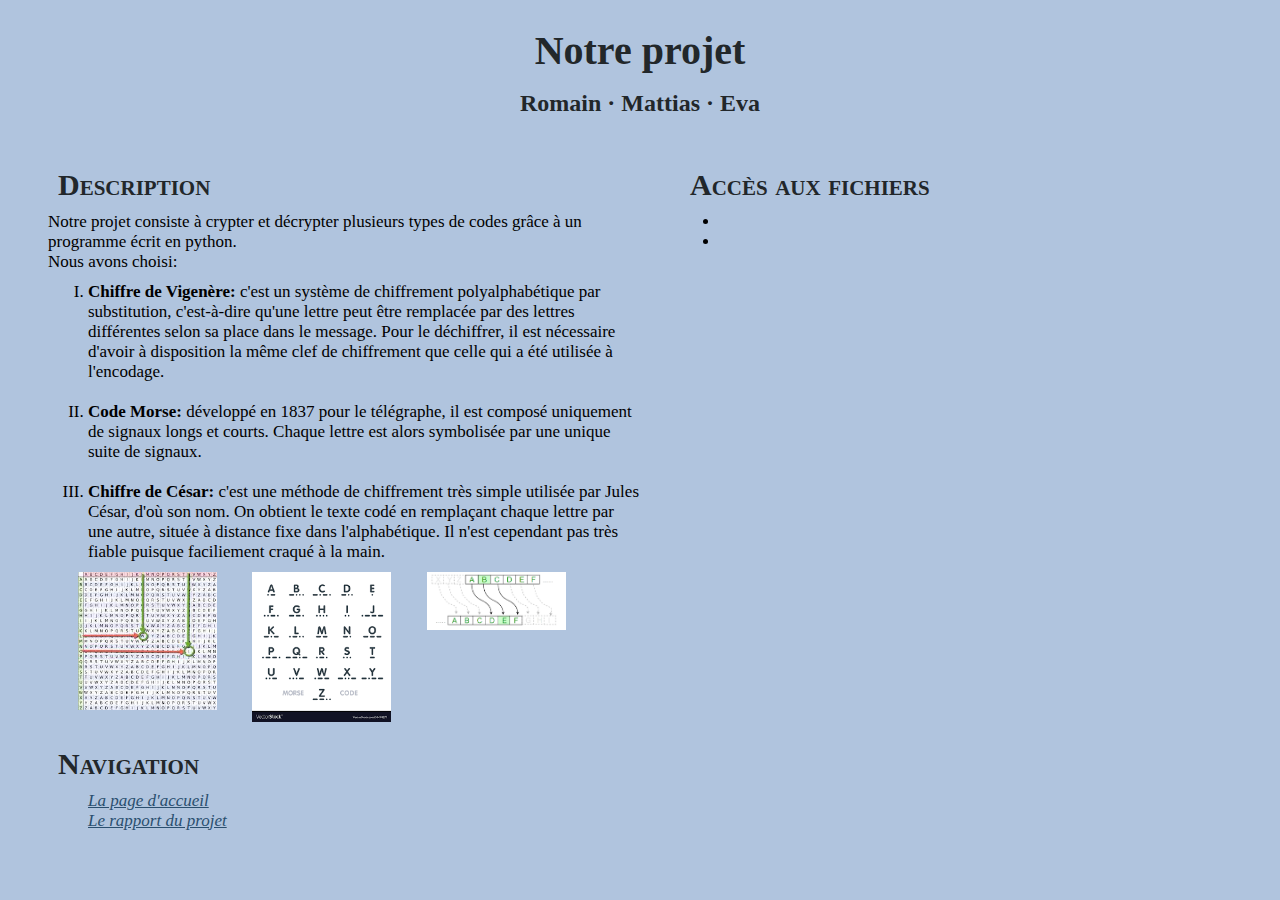
==== projet.html @ 2aceab81 "Add files via upload" ====
<!DOCTYPE html>

<html>

<head>
	<title>Projet</title>
    <meta charset="utf-8"/>
	<meta name="viewport" content="width=device-width, initial-scale=1.0">
    <meta name="author" content="MANGANO Eva"/>
    <meta name="description" content="Projet de NSI/projet"/>
	<link rel="stylesheet" href="styles.css">
</head>

<body>

<h1>Notre projet<br><font size=5px>Romain · Mattias · Eva</font></h1>

<div class="column">
	<h2>Description</h2>
	<p>
		Notre projet consiste à crypter et décrypter plusieurs types de codes grâce à un programme écrit en python.<br>
		Nous avons choisi:
		<ol type="I">
			<li><b>Chiffre de Vigenère: </b>c'est un système de chiffrement polyalphabétique par substitution, c'est-à-dire qu'une lettre peut être remplacée par des lettres différentes selon sa place dans le message. Pour le déchiffrer, il est nécessaire d'avoir à disposition la même clef de chiffrement que celle qui a été utilisée à l'encodage. </li>
			<br>
			<li><b>Code Morse: </b>développé en 1837 pour le télégraphe, il est composé uniquement de signaux longs et courts. Chaque lettre est alors symbolisée par une unique suite de signaux.</li>
			<br>
			<li><b>Chiffre de César: </b> c'est une méthode de chiffrement très simple utilisée par Jules César, d'où son nom. On obtient le texte codé en remplaçant chaque lettre par une autre, située à distance fixe dans l'alphabétique. Il n'est cependant pas très fiable puisque faciliement craqué à la main.</li>
			<!--<li><b>Alberti: </li>-->
		</ol>
	</p>
	<img src="[data-uri]"
	alt="Table de Vigenère" style="width:22%;margin-left:11%">
	<img src="[data-uri]"
	alt="Alphabet Morse" style="width:22%;margin:0 5% 0 5%" align="top">
	<img src="[data-uri]"
	alt="Décalage de César" style="width:22%;margin-right:11%" align="top">
	<footer>
		<h2>Navigation</h2>
		<ul style="list-style-type:none;">
			<li><a href="index.html">La page d'accueil</a></li>
			<li><a href="rapport.html">Le rapport du projet</a></li>
		</ul>
	</footer>
</div>

<div class="column">
	<h2>Accès aux fichiers</h2>
	<ul>
		<li></li>
		<li></li>
	</ul>
</div>
---- styles.css ----
body{
	background-color: #B0C4DE;
	font-family: "Garamond";
}
h1{
	color: #22272a;
	text-align: center;
	font-size: 40px;
}
h2{
	color: #22272a;
	margin: 20px 0 10px 50px;
	font-variant: small-caps;
	font-size: 30px;
}
p,ul,ol{
	font-style: justify;
	font-size: 17px;
	margin: 0 0 10px 40px;
}
footer{
	margin-top: 25px
}
a:link{
	font-style: italic;
	color: #2a4f6f;
}
a:visited{
	font-style: italic;
	color: #6a4f6f;
}
.column{
	float: left;
	width: 50%;
	padding:0;
}
.row:after {
  content: "";
  display: table;
  clear: both;
}
@media screen and (max-width: 600px) {
  .column {
    width: 100%;
  }
}
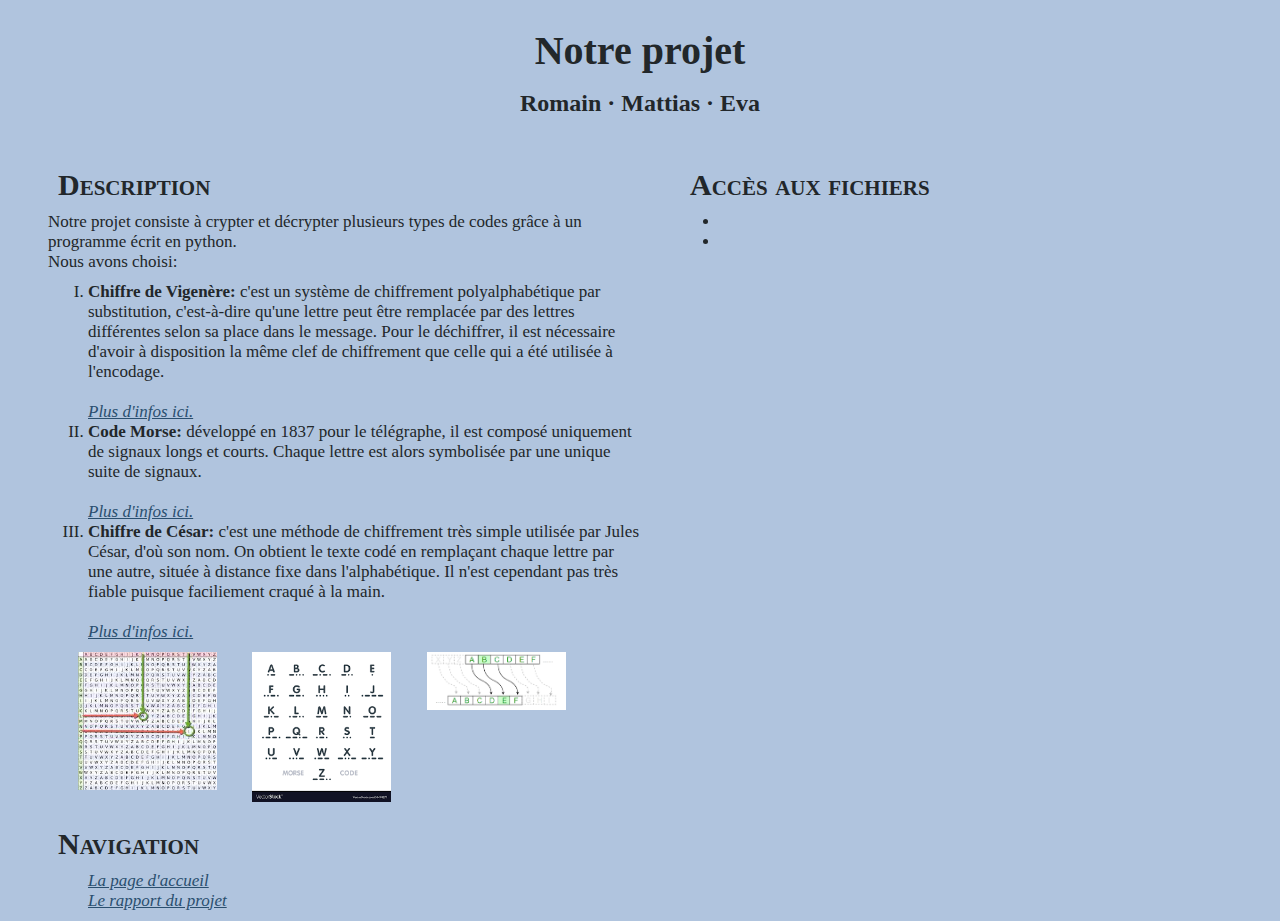
==== commit b391ec54: "Add files via upload" ====
--- a/projet.html
+++ b/projet.html
@@ -21,11 +21,12 @@
 		Notre projet consiste à crypter et décrypter plusieurs types de codes grâce à un programme écrit en python.<br>
 		Nous avons choisi:
 		<ol type="I">
-			<li><b>Chiffre de Vigenère: </b>c'est un système de chiffrement polyalphabétique par substitution, c'est-à-dire qu'une lettre peut être remplacée par des lettres différentes selon sa place dans le message. Pour le déchiffrer, il est nécessaire d'avoir à disposition la même clef de chiffrement que celle qui a été utilisée à l'encodage. </li>
-			<br>
-			<li><b>Code Morse: </b>développé en 1837 pour le télégraphe, il est composé uniquement de signaux longs et courts. Chaque lettre est alors symbolisée par une unique suite de signaux.</li>
-			<br>
-			<li><b>Chiffre de César: </b> c'est une méthode de chiffrement très simple utilisée par Jules César, d'où son nom. On obtient le texte codé en remplaçant chaque lettre par une autre, située à distance fixe dans l'alphabétique. Il n'est cependant pas très fiable puisque faciliement craqué à la main.</li>
+			<li><b>Chiffre de Vigenère: </b>c'est un système de chiffrement polyalphabétique par substitution, c'est-à-dire qu'une lettre peut être remplacée par des lettres différentes selon sa place dans le message. Pour le déchiffrer, il est nécessaire d'avoir à disposition la même clef de chiffrement que celle qui a été utilisée à l'encodage. </li><br>
+			<a href="https://fr.wikipedia.org/wiki/Chiffre_de_Vigen%C3%A8re">Plus d'infos ici.</a><br>
+			<li><b>Code Morse: </b>développé en 1837 pour le télégraphe, il est composé uniquement de signaux longs et courts. Chaque lettre est alors symbolisée par une unique suite de signaux.</li><br>
+			<a href="https://fr.wikipedia.org/wiki/Code_Morse_international">Plus d'infos ici.</a><br>
+			<li><b>Chiffre de César: </b> c'est une méthode de chiffrement très simple utilisée par Jules César, d'où son nom. On obtient le texte codé en remplaçant chaque lettre par une autre, située à distance fixe dans l'alphabétique. Il n'est cependant pas très fiable puisque faciliement craqué à la main.</li><br>
+			<a href="https://fr.wikipedia.org/wiki/Chiffrement_par_d%C3%A9calage">Plus d'infos ici.</a>
 			<!--<li><b>Alberti: </li>-->
 		</ol>
 	</p>
--- a/styles.css
+++ b/styles.css
@@ -2,14 +2,13 @@
 body{
 	background-color: #B0C4DE;
 	font-family: "Garamond";
+	color: #22272a;
 }
 h1{
-	color: #22272a;
 	text-align: center;
 	font-size: 40px;
 }
 h2{
-	color: #22272a;
 	margin: 20px 0 10px 50px;
 	font-variant: small-caps;
 	font-size: 30px;
@@ -20,7 +19,10 @@
 	margin: 0 0 10px 40px;
 }
 footer{
-	margin-top: 25px
+	margin-top: 25px;
+}
+figcaption{
+	font-style: italic;
 }
 a:link{
 	font-style: italic;
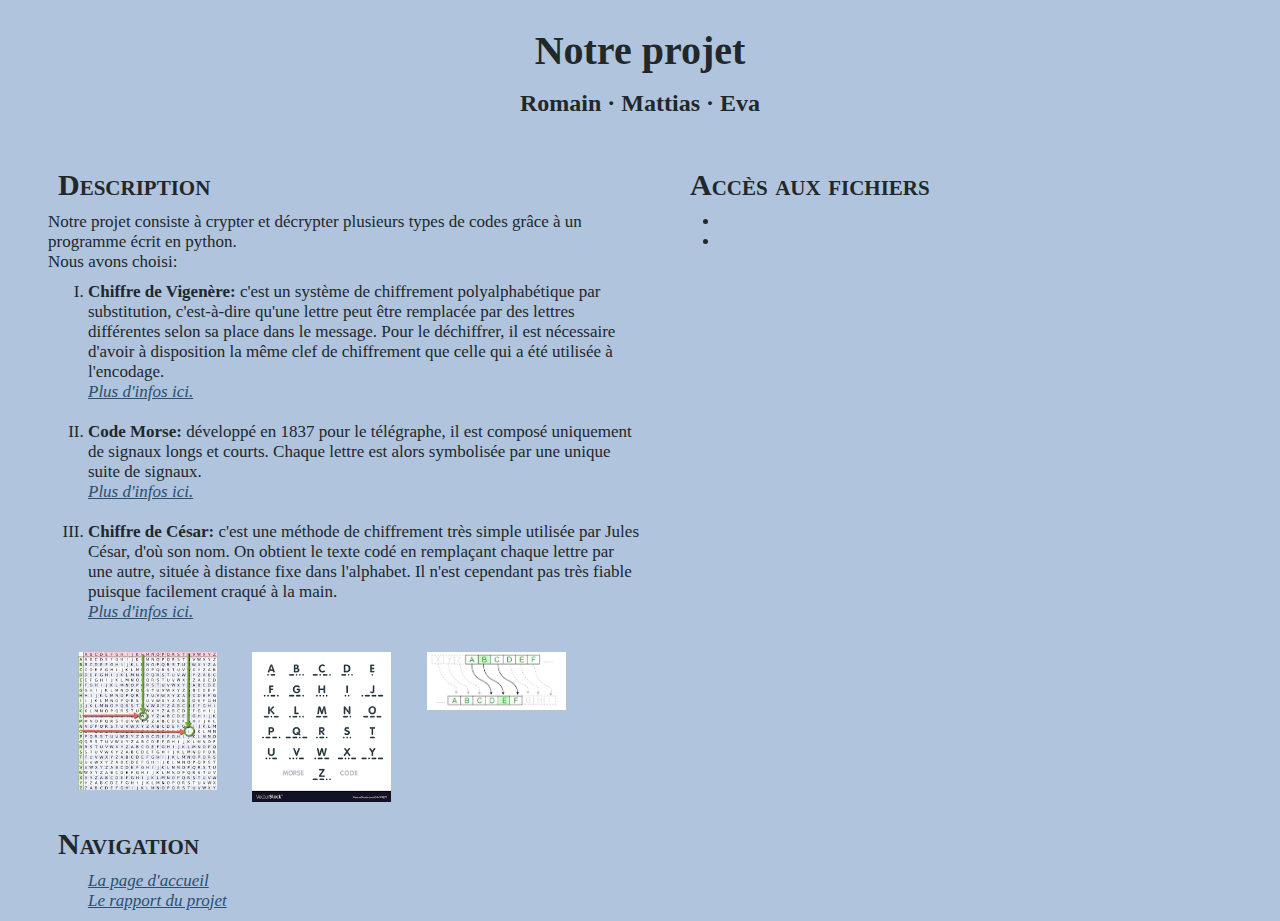
==== commit 119fbf4c: "Add files via upload" ====
--- a/projet.html
+++ b/projet.html
@@ -21,12 +21,12 @@
 		Notre projet consiste à crypter et décrypter plusieurs types de codes grâce à un programme écrit en python.<br>
 		Nous avons choisi:
 		<ol type="I">
-			<li><b>Chiffre de Vigenère: </b>c'est un système de chiffrement polyalphabétique par substitution, c'est-à-dire qu'une lettre peut être remplacée par des lettres différentes selon sa place dans le message. Pour le déchiffrer, il est nécessaire d'avoir à disposition la même clef de chiffrement que celle qui a été utilisée à l'encodage. </li><br>
-			<a href="https://fr.wikipedia.org/wiki/Chiffre_de_Vigen%C3%A8re">Plus d'infos ici.</a><br>
-			<li><b>Code Morse: </b>développé en 1837 pour le télégraphe, il est composé uniquement de signaux longs et courts. Chaque lettre est alors symbolisée par une unique suite de signaux.</li><br>
-			<a href="https://fr.wikipedia.org/wiki/Code_Morse_international">Plus d'infos ici.</a><br>
-			<li><b>Chiffre de César: </b> c'est une méthode de chiffrement très simple utilisée par Jules César, d'où son nom. On obtient le texte codé en remplaçant chaque lettre par une autre, située à distance fixe dans l'alphabétique. Il n'est cependant pas très fiable puisque faciliement craqué à la main.</li><br>
-			<a href="https://fr.wikipedia.org/wiki/Chiffrement_par_d%C3%A9calage">Plus d'infos ici.</a>
+			<li><b>Chiffre de Vigenère: </b>c'est un système de chiffrement polyalphabétique par substitution, c'est-à-dire qu'une lettre peut être remplacée par des lettres différentes selon sa place dans le message. Pour le déchiffrer, il est nécessaire d'avoir à disposition la même clef de chiffrement que celle qui a été utilisée à l'encodage. </li>
+			<a href="https://fr.wikipedia.org/wiki/Chiffre_de_Vigen%C3%A8re">Plus d'infos ici.</a><br><br>
+			<li><b>Code Morse: </b>développé en 1837 pour le télégraphe, il est composé uniquement de signaux longs et courts. Chaque lettre est alors symbolisée par une unique suite de signaux.</li>
+			<a href="https://fr.wikipedia.org/wiki/Code_Morse_international">Plus d'infos ici.</a><br><br>
+			<li><b>Chiffre de César: </b> c'est une méthode de chiffrement très simple utilisée par Jules César, d'où son nom. On obtient le texte codé en remplaçant chaque lettre par une autre, située à distance fixe dans l'alphabet. Il n'est cependant pas très fiable puisque facilement craqué à la main.</li>
+			<a href="https://fr.wikipedia.org/wiki/Chiffrement_par_d%C3%A9calage">Plus d'infos ici.</a><br><br>
 			<!--<li><b>Alberti: </li>-->
 		</ol>
 	</p>
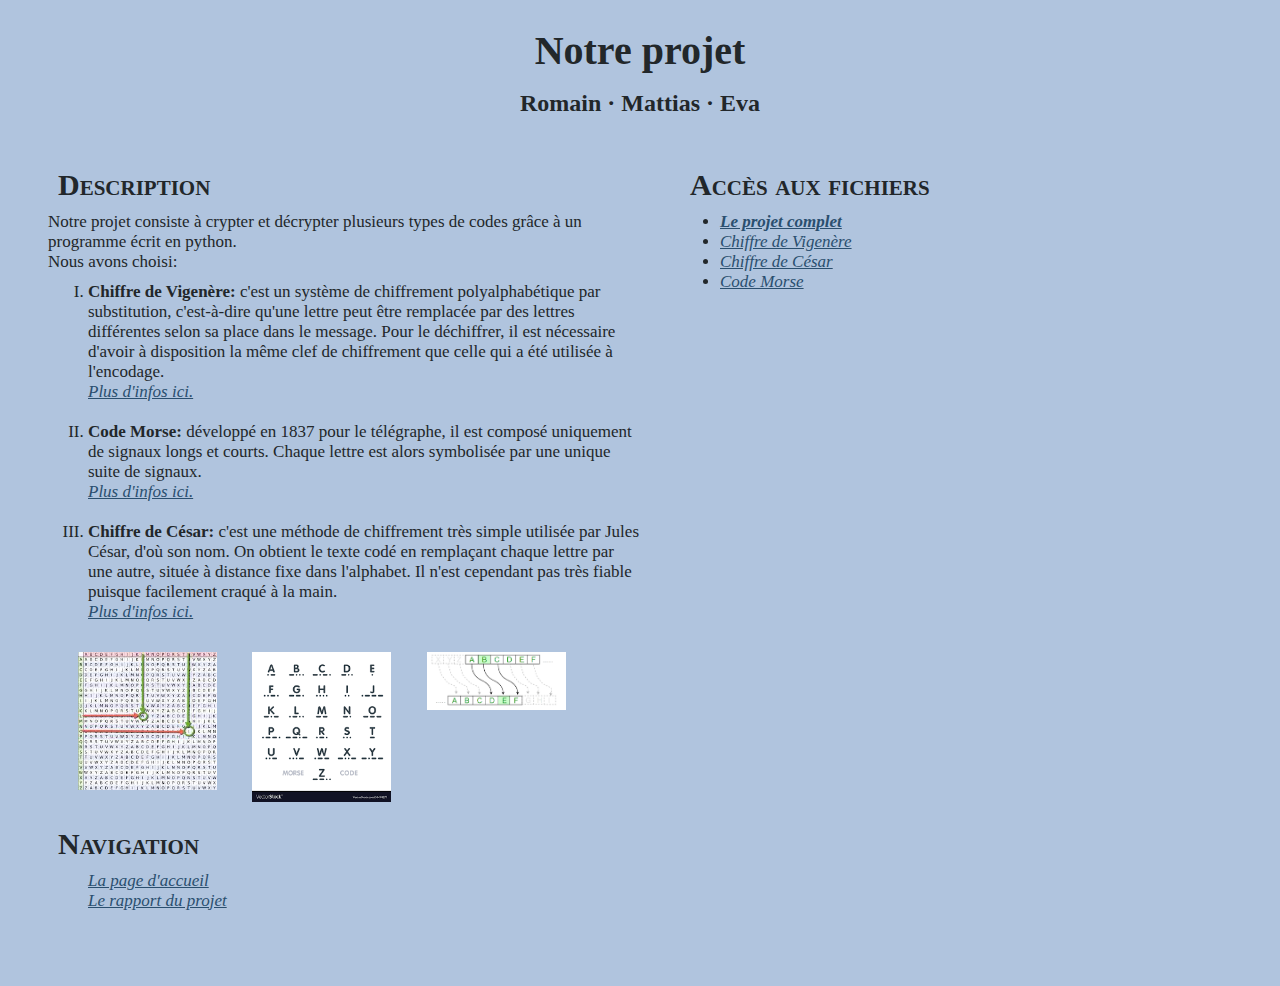
==== commit 840d8e82: "Add files via upload" ====
--- a/projet.html
+++ b/projet.html
@@ -48,7 +48,9 @@
 <div class="column">
 	<h2>Accès aux fichiers</h2>
 	<ul>
-		<li></li>
-		<li></li>
+		<li><a href="PROJET_complet.py"> <b>Le projet complet</b></a></li>
+		<li><a href="PROJET_vigenere_fini.py"> Chiffre de Vigenère</li> 
+		<li><a href="PROJET_cesar_fini.py"> Chiffre de César</li>
+		<li><a href="PROJET_morse_fini.py"> Code Morse</li>
 	</ul>
 </div>--- a/styles.css
+++ b/styles.css
@@ -19,7 +19,7 @@
 	margin: 0 0 10px 40px;
 }
 footer{
-	margin-top: 25px;
+	margin: 25px 0 75px 0;
 }
 figcaption{
 	font-style: italic;
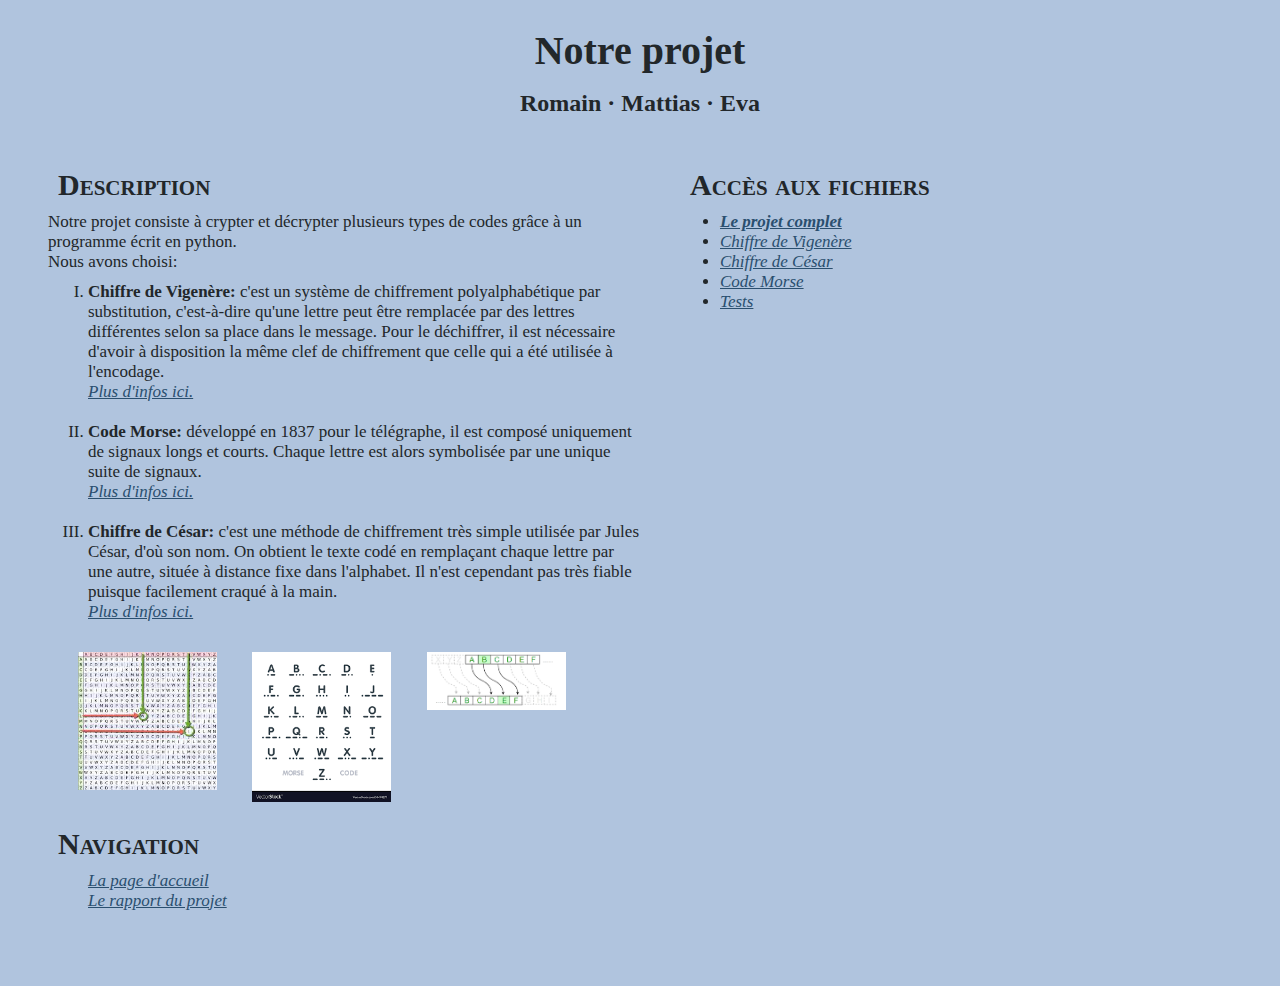
==== commit da8e686b: "Add files via upload" ====
--- a/projet.html
+++ b/projet.html
@@ -27,7 +27,6 @@
 			<a href="https://fr.wikipedia.org/wiki/Code_Morse_international">Plus d'infos ici.</a><br><br>
 			<li><b>Chiffre de César: </b> c'est une méthode de chiffrement très simple utilisée par Jules César, d'où son nom. On obtient le texte codé en remplaçant chaque lettre par une autre, située à distance fixe dans l'alphabet. Il n'est cependant pas très fiable puisque facilement craqué à la main.</li>
 			<a href="https://fr.wikipedia.org/wiki/Chiffrement_par_d%C3%A9calage">Plus d'infos ici.</a><br><br>
-			<!--<li><b>Alberti: </li>-->
 		</ol>
 	</p>
 	<img src="[data-uri]"
@@ -52,5 +51,6 @@
 		<li><a href="PROJET_vigenere_fini.py"> Chiffre de Vigenère</li> 
 		<li><a href="PROJET_cesar_fini.py"> Chiffre de César</li>
 		<li><a href="PROJET_morse_fini.py"> Code Morse</li>
+		<li><a href="PROJET_tests.py"> Tests</li>
 	</ul>
 </div>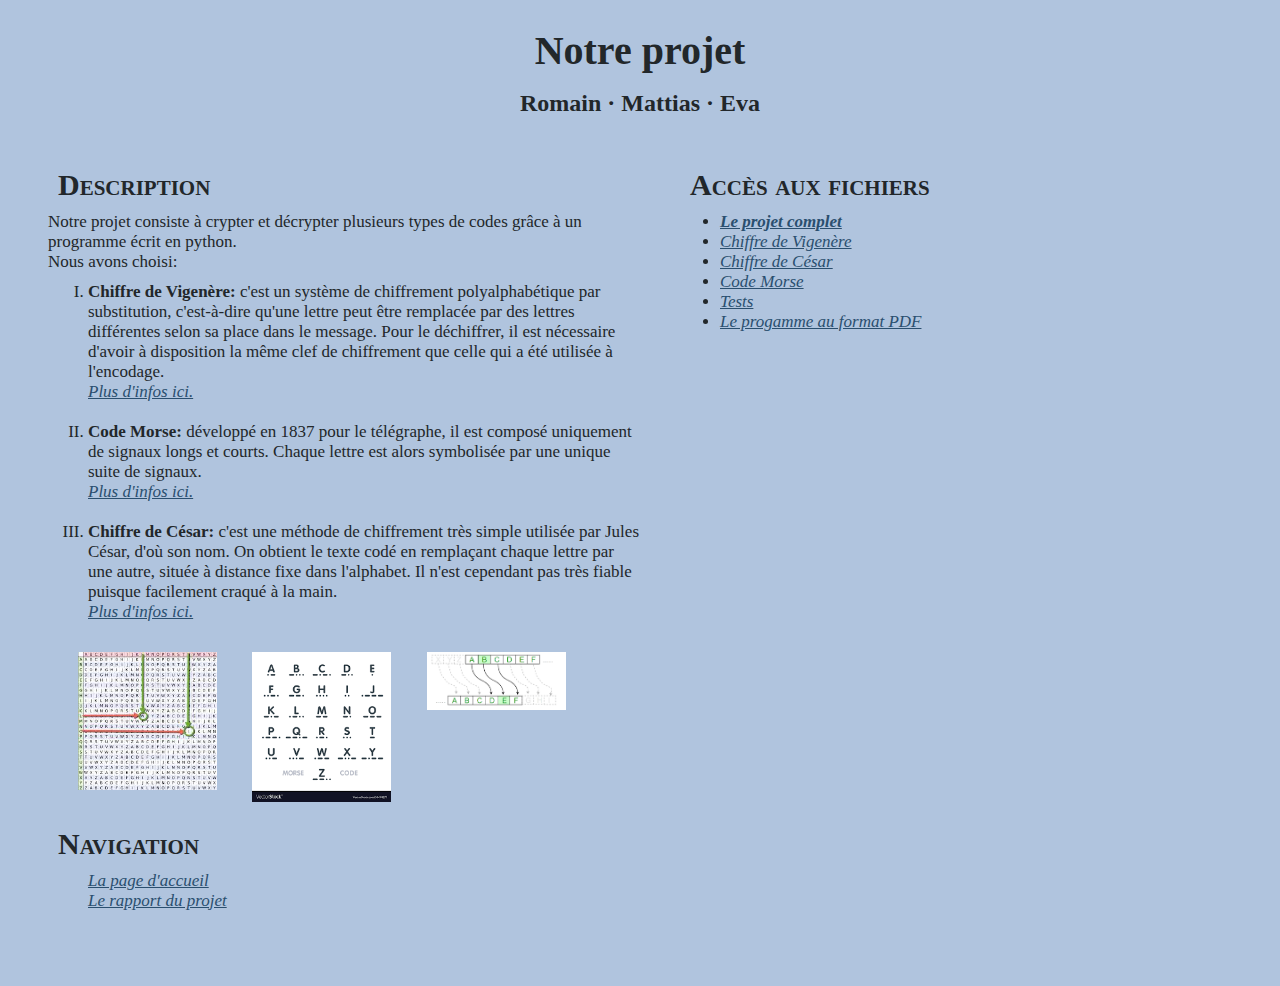
==== commit f06144af: "Update projet.html" ====
--- a/projet.html
+++ b/projet.html
@@ -52,5 +52,6 @@
 		<li><a href="PROJET_cesar_fini.py"> Chiffre de César</li>
 		<li><a href="PROJET_morse_fini.py"> Code Morse</li>
 		<li><a href="PROJET_tests.py"> Tests</li>
+		<li><a href="PROJET_complet.docx"> Le progamme au format PDF</li>
 	</ul>
-</div>+</div>
